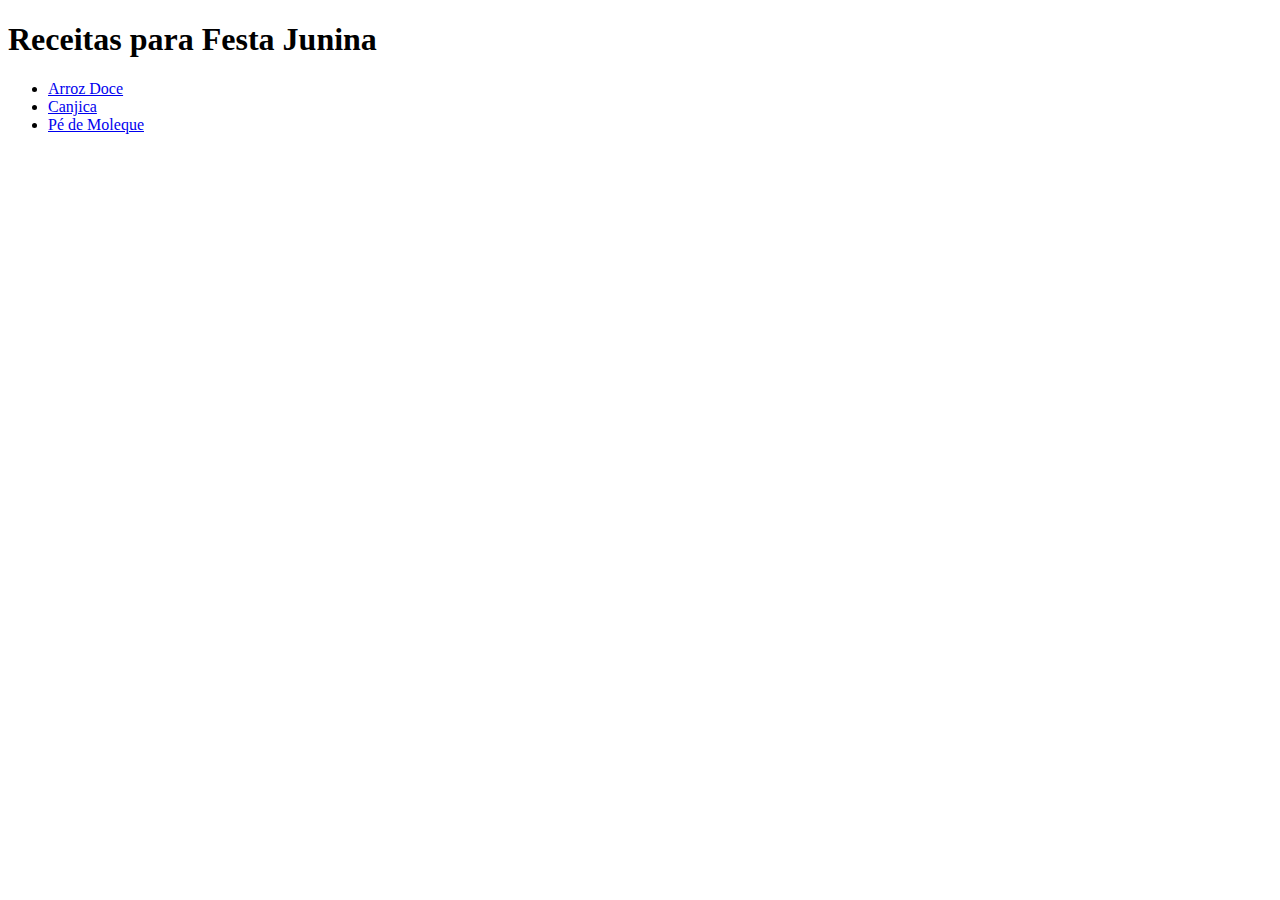
==== index.html @ 4ad3112d "Feat: Cria a estrutura base do projeto" ====
<!DOCTYPE html>
<html lang="pt-br">

<head>
    <meta charset="UTF-8">
    <meta name="viewport" content="width=device-width, initial-scale=1.0">
    <title>Receitas para Festa Junina</title>
</head>

<body>
    <h1>Receitas para Festa Junina</h1>
    <ul>
        <li><a href="pages/arroz-doce.html">Arroz Doce</a></li>
        <li><a href="pages/canjica.html">Canjica</a></li>
        <li><a href="pages/pe-de-moleque.html">Pé de Moleque</a></li>
    </ul>
</body>

</html>
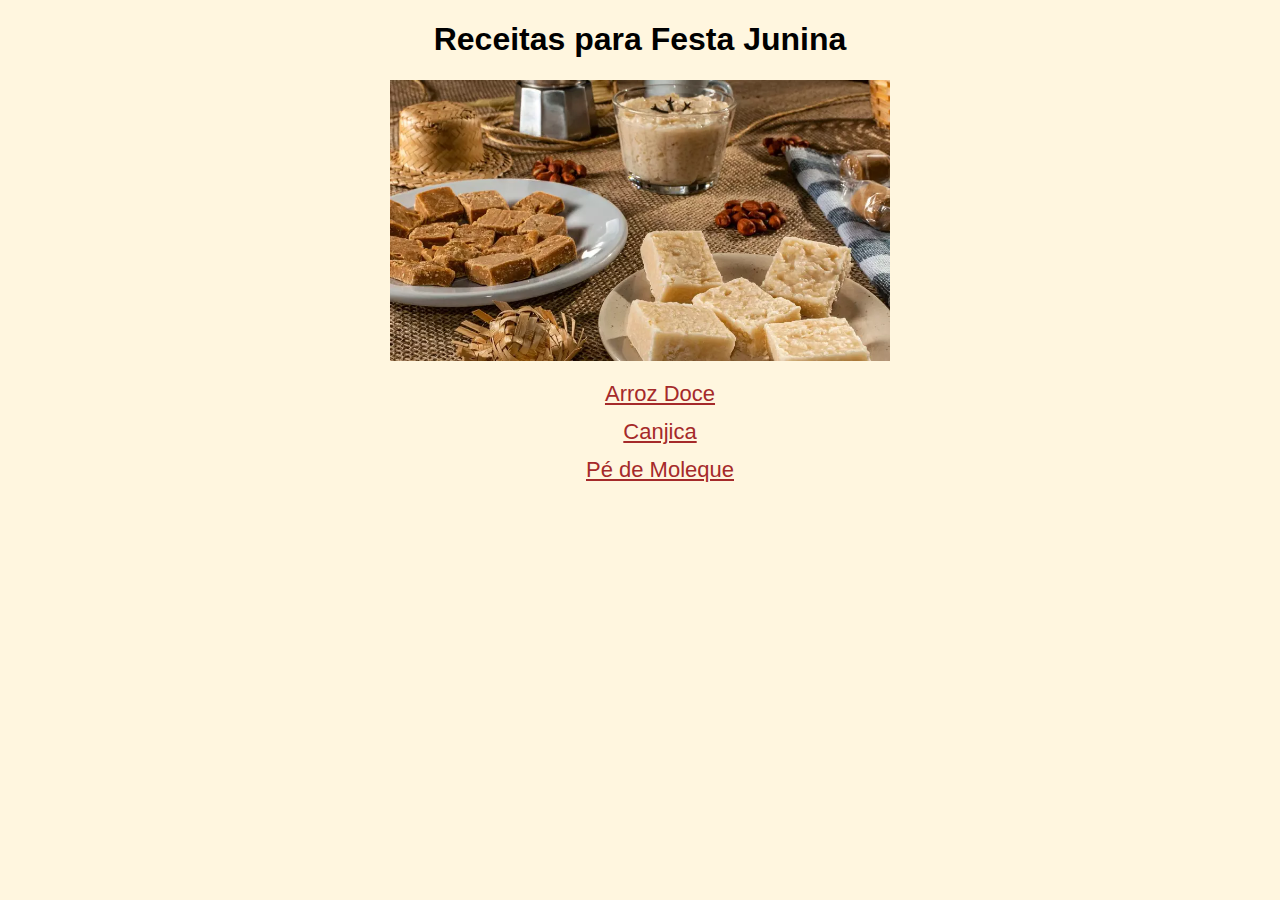
==== commit 3359fd9d: "Feat: Adiciona style.css ao projeto" ====
--- a/index.html
+++ b/index.html
@@ -4,16 +4,20 @@
 <head>
     <meta charset="UTF-8">
     <meta name="viewport" content="width=device-width, initial-scale=1.0">
+    <link rel="stylesheet" href="style.css">
     <title>Receitas para Festa Junina</title>
 </head>
 
 <body>
-    <h1>Receitas para Festa Junina</h1>
-    <ul>
-        <li><a href="pages/arroz-doce.html">Arroz Doce</a></li>
-        <li><a href="pages/canjica.html">Canjica</a></li>
-        <li><a href="pages/pe-de-moleque.html">Pé de Moleque</a></li>
-    </ul>
+    <div class="main-page">
+        <h1>Receitas para Festa Junina</h1>
+        <img src="images/guloseimas.webp" alt="foto de várias receitas de festa junina">
+        <ul>
+            <li><a href="pages/arroz-doce.html">Arroz Doce</a></li>
+            <li><a href="pages/canjica.html">Canjica</a></li>
+            <li><a href="pages/pe-de-moleque.html">Pé de Moleque</a></li>
+        </ul>
+    </div>
 </body>
 
 </html>--- a/style.css
+++ b/style.css
@@ -0,0 +1,54 @@
+* {
+    font-family: sans-serif;
+    background-color: #fff6df;
+}
+
+.main-page {
+    text-align: center;
+}
+
+.main-page li {
+    list-style-type: none;
+    margin-bottom: 12px;
+}
+
+.main-page a {
+    color: brown;
+    font-size: 22px;
+}
+
+img {
+    width: 500px;
+    height: auto;
+}
+
+.recipe {
+    text-align: center;
+}
+
+.voltar-inicio {
+    text-decoration: none;
+    color: brown;
+}
+
+.lista-igredientes,
+.preparo {
+    list-style-position: inside;
+}
+
+.lista-igredientes li {
+    margin-bottom: 12px;
+}
+
+.preparo li {
+    margin-bottom: 8px;
+}
+
+.outras-receitas a {
+    color: brown;
+}
+
+.outras-receitas li {
+    list-style-type: none;
+    margin-bottom: 8px;
+}